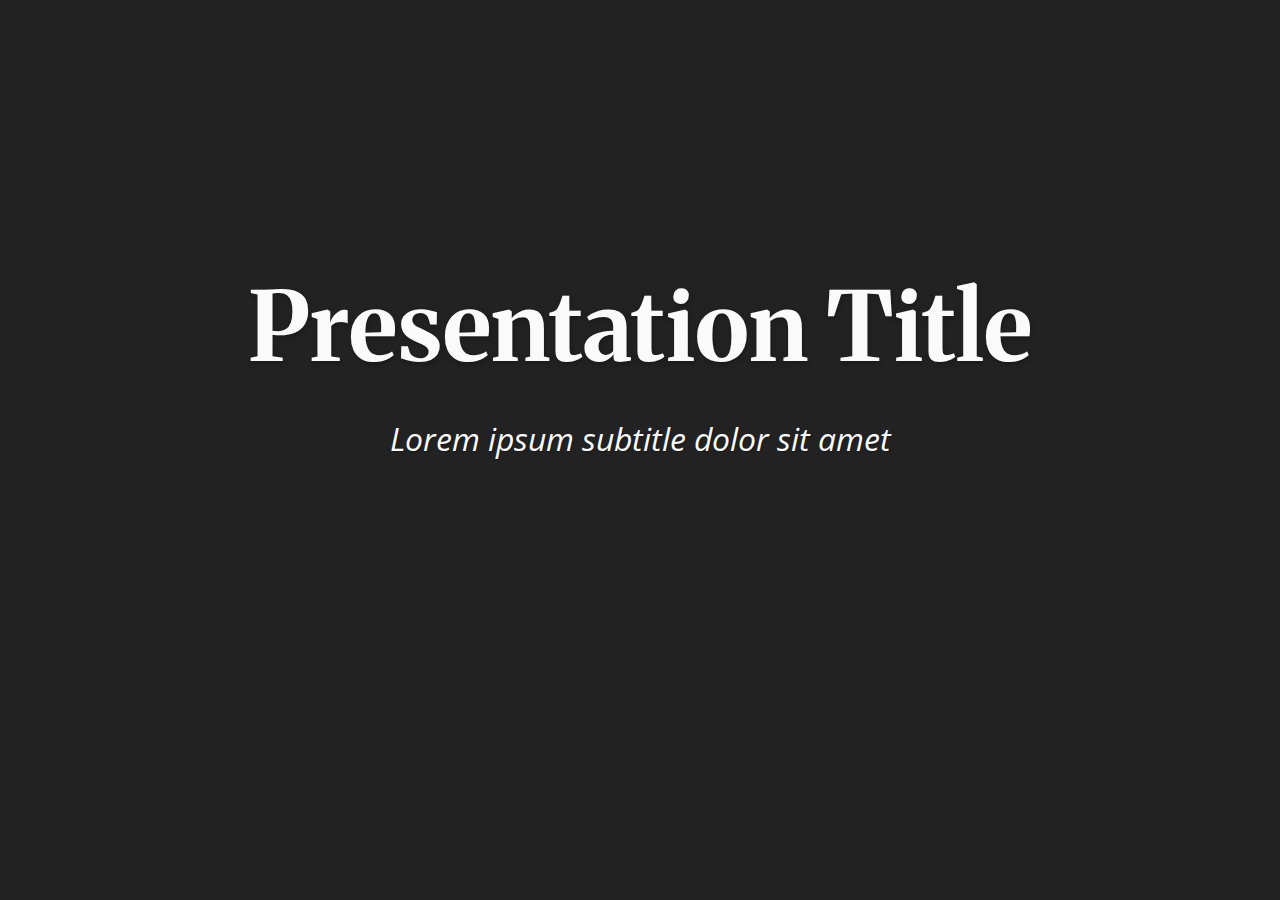
==== light/index.html @ 7c797211 "regenerated example presentation" ====
<!doctype html>
<html>
<head>
  <meta charset="utf-8">
  <meta name="viewport" content="width=device-width, initial-scale=1.0, maximum-scale=1.0, user-scalable=0">
  <title>Presentation Title</title>
  <link href='http://fonts.googleapis.com/css?family=Source+Code+Pro:200,300,400,500,600,700,900' rel='stylesheet' type='text/css'>
  <link href='http://fonts.googleapis.com/css?family=Open+Sans:300italic,400italic,600italic,700italic,800italic,400,300,600,700,800' rel='stylesheet' type='text/css'>
  <link href='http://fonts.googleapis.com/css?family=Merriweather:400,300,300italic,400italic,700,700italic,900,900italic' rel='stylesheet' type='text/css'>
  <style type="text/css">
    /* Color Palette Based on Monokai

          body : #fafafa, #191919
    blockquote : #efefef, #444444
         links : #1db4d0
           pre : #272822, #75715e, #dddddd, #f92672,
                 #a6e22e, #66d9ef, #bf79db
*/

/* Theme styles */

body {
  font-family: 'Open Sans', sans-serif;
  color: #191919;
  background-color: #fafafa;
  font-size: 100%;
}

/* custom slide styles */

/* fade.jpg, wireballblack.png, space.png, snow2.jpg, pinstripe_rain.png, orion.jpg, nodes.jpg */

#slide-1 {
  background: #222 url(fade.jpg) center center no-repeat;
  background-size: cover;
  color: #fafafa;
}

#slide-1 h1 {
  text-shadow: 1px 2px 4px #191919;
}

#slide-1 p {
  text-shadow: 1px 1px 1px #191919;
}

.center {
  text-align: center;
}

img.badge {
  height: 128px;
  width: 128px !important;
  border-radius: 50% !important;
}

/* presentation styles */

.slide {
  position: absolute;
  top: 0; bottom: 0;
  left: 0; right: 0;
  padding: 100px;
}

.slide-content {
  width: 100%;
  height: 100%;
  overflow: hidden;
  margin: 0 auto;
  padding: 0;

  font-weight: 200;
  font-size: 200%;
  line-height: 1.375;
}

.slide-content img {
  border-radius: 3px;
  width: 100%;
}

.controls {
  position: absolute;
  bottom: 10px;
  left: 10px;
}

.arrow {
  width: 0; height: 0;
  border: 15px solid #efefef;
  float: left;
  margin-right: 15px;

  -webkit-touch-callout: none;
  -webkit-user-select: none;
  -khtml-user-select: none;
  -moz-user-select: none;
  -ms-user-select: none;
  user-select: none;
}

.prev {
  border-top-color: transparent;
  border-bottom-color: transparent;
  border-left-color: transparent;

  border-left-width: 0;
  border-right-width: 25px;
}

.next {
  border-top-color: transparent;
  border-bottom-color: transparent;
  border-right-color: transparent;

  border-left-width: 25px;
  border-right-width: 0;
}

.prev:hover {
  border-right-color: #444;
  cursor: pointer;
}

.next:hover {
  border-left-color: #444;
  cursor: pointer;
}

h1, h2, h3 {
  font-family: 'Merriweather', serif;
}

h1 {
  font-size: 300%;
  line-height: 1.2;
  text-align: center;
  margin: 170px 0 0;
}

h2 {
  font-size: 100%;
  line-height: 1.2;
  margin: 5px 0;
  text-align: center;
  font-weight: 200;
}

h3 {
  font-size: 140%;
  line-height: 1.2;
  border-bottom: 2px ridge #191919;
  margin: 0;
  padding-bottom: 15px;
}

ul {
  padding: 20px 0 0 60px;
  font-weight: 200;
  line-height: 1.375;
}

blockquote {
  background: #efefef;
  margin-left: 0;
  padding-left: 20px;
  border-left: 5px solid #444;
  border-radius: 0 3px 3px 0;
}

blockquote p {
  color: #444;
  padding: 0.5em;
}

.left {
  float: left;
  width: 48%;
}

.right {
  float: right;
  width: 48%;
}

.author h1 {
  font-size: 170%;
  font-weight: 200;
  text-align: center;
  margin-bottom: 30px;
}

.author h3 {
  font-weight: 100;
  text-align: center;
  font-size: 95%;
  border: none;
}

.author h3.twitter::before {
  content: 'Twitter: '
}

.author h3.github::before {
  content: 'Github: '
}

.author h3.email::before {
  content: 'Email: '
}

.author h3.url::before {
  content: 'Web: '
}

a {
  text-decoration: none;
  color: #1DB4D0;
}

a:hover {
  color: #1DB4D0;
  border-bottom: 1px solid #1DB4D0;
}

pre {
  font-size: 75%;
  line-height: 1.3;
}

table td, table th {
  padding-right: 3em;
  text-align: left;
}

.progress {
  position: fixed;
  top: 0; left: 0; right: 0;
  height: 3px;
}

.progress-bar {
  width: 0%;
  height: 3px;
  background-color: #A6E22E;

  -webkit-transition: width 0.15s ease-out;
  -moz-transition: width 0.15s ease-out;
  -o-transition: width 0.15s ease-out;
  transition: width 0.15s ease-out;
}

.hidden {
  display: none;
}

/* code highlighting */

code {
  background-color: #272822;
  border-radius: 3px;
  color: #fafafa;
  padding: 0.1em 0.35em;
}

pre code {
  display: block;
  font-family: 'Source Code Pro';
  font-weight: 400;
  padding: 0.5em;
  background: #272822;
  overflow-y: hidden;
}

pre .tag,
pre .tag .title,
pre .keyword,
pre .literal,
pre .change,
pre .winutils,
pre .flow,
pre .lisp .title,
pre .clojure .built_in,
pre .nginx .title,
pre .tex .special {
  color: #F92672;
}

pre code {
  color: #DDD;
}

pre code .constant {
  color: #66D9EF;
}

pre .class .title {
  color: white;
}

pre .attribute,
pre .symbol,
pre .symbol .string,
pre .value,
pre .regexp {
  color: #BF79DB;
}

pre .tag .value,
pre .string,
pre .subst,
pre .title,
pre .haskell .type,
pre .preprocessor,
pre .ruby .class .parent,
pre .built_in,
pre .sql .aggregate,
pre .django .template_tag,
pre .django .variable,
pre .smalltalk .class,
pre .javadoc,
pre .django .filter .argument,
pre .smalltalk .localvars,
pre .smalltalk .array,
pre .attr_selector,
pre .pseudo,
pre .addition,
pre .stream,
pre .envvar,
pre .apache .tag,
pre .apache .cbracket,
pre .tex .command,
pre .prompt {
  color: #A6E22E;
}

pre .comment,
pre .java .annotation,
pre .python .decorator,
pre .template_comment,
pre .pi,
pre .doctype,
pre .deletion,
pre .shebang,
pre .apache .sqbracket,
pre .tex .formula {
  color: #75715E;
}

pre .keyword,
pre .literal,
pre .css .id,
pre .phpdoc,
pre .title,
pre .haskell .type,
pre .vbscript .built_in,
pre .sql .aggregate,
pre .rsl .built_in,
pre .smalltalk .class,
pre .diff .header,
pre .chunk,
pre .winutils,
pre .bash .variable,
pre .apache .tag,
pre .tex .special,
pre .request,
pre .status {
  font-weight: 600;
}

pre .coffeescript .javascript,
pre .javascript .xml,
pre .tex .formula,
pre .xml .javascript,
pre .xml .vbscript,
pre .xml .css,
pre .xml .cdata {
  opacity: 0.5;
}

/* responsiveness */

@media (max-width: 850px) {

  body {
    font-size: 70%;
  }

  .slide-content {
    width: auto;
  }

  img {
    border-radius: 3px;
    width: 100%;
  }

  h1 {
    margin-top: 120px;
  }

  .prev, .prev:hover {
    border-right-color: rgba(135, 135, 135, 0.5);
  }

  .next, .next:hover {
    border-left-color: rgba(135, 135, 135, 0.5);
  }
}

@media (max-width: 480px) {
  body {
    font-size: 50%;
    overflow: hidden;
  }

  .slide-content {
    padding: 10px;
    margin-top: 10px;
    height: 340px;
  }

  h1 {
    margin-top: 50px;
  }

  ul {
    padding-left: 25px;
  }
}

@media print {
  * {
    -webkit-print-color-adjust: exact;
  }

  @page {
    size: letter;
  }

  .hidden {
    display: inline;
  }

  html {
    width: 100%;
    height: 100%;
    overflow: visible;
  }

  body {
    margin: 0 auto !important;
    border: 0;
    padding: 0;
    float: none !important;
    overflow: visible;
    background: none !important;
    font-size: 52%;
  }

  .progress, .controls {
    display: none;
  }

  .slide {
    position: static;
  }

  .slide-content {
    border: 1px solid #222;
    margin-top: 0;
    margin-bottom: 40px;
    height: 3.5in;
    overflow: visible;
  }

  .slide:nth-child(even) {
    /* 2 slides per page */
    page-break-before: always;
  }
}

  </style>
</head>
<body>
    <div class="progress">
    <div class="progress-bar"></div>
  </div>

  <div class="slide  center" id="slide-1">
    <section class="slide-content"><h1 id="presentation-title">Presentation Title</h1>
<p><strong><em>Lorem ipsum subtitle dolor sit amet</em></strong></p>
</section>
  </div>
  <div class="slide hidden" id="slide-2">
    <section class="slide-content"><h3 id="cleaver-dark">Cleaver Dark</h3>
<p><strong>Cleaver</strong> <em>Dark</em> builds on <a href="http://github.com/jdan/cleaver-retro">Cleaver Retro</a>, uses <strong><em>Open Sans</em></strong> for the body text, Merriweather for the headings and Adobe&#39;s Source Code Pro for <code>code</code>.</p>
<hr>
<blockquote>
<p>It&#39;s pretty cool.</p>
</blockquote>
<p>By <a href="https://twitter.com/svdb">@svdb</a>.</p>
</section>
  </div>
  <div class="slide hidden" id="slide-3">
    <section class="slide-content"><p><img src="http://placehold.it/1500x500" alt="test"></p>
<table>
<thead>
<tr>
<th>Title</th>
<th>Description</th>
</tr>
</thead>
<tbody>
<tr>
<td>Item 1</td>
<td>Red</td>
</tr>
<tr>
<td>Item B</td>
<td>Blue</td>
</tr>
</tbody>
</table>
</section>
  </div>
  <div class="slide hidden" id="slide-4">
    <section class="slide-content"><div class="left">
<img src="http://placehold.it/1500x800" alt="test">
</div>
<div class="right">
Lorem ipsum dolor sit amet, consectetur adipiscing elit. Donec suscipit aliquam aliquam. Nulla ultricies nisi quis leo gravida, lacinia auctor nisl dignissim.
</div></section>
  </div>
  <div class="slide hidden" id="slide-5">
    <section class="slide-content"><h3 id="a-list-of-things">A list of things</h3>
<ul>
<li>Item 1</li>
<li>Item B</li>
<li>Item gamma</li>
</ul>
<p>No need for multiple templates! <a href="http://google.com">Another link</a>.</p>
<p>More text.</p>
</section>
  </div>
  <div class="slide hidden" id="slide-6">
    <section class="slide-content"><h3 id="unicode">Unicode</h3>
<ul>
<li>██████████ █████</li>
<li>林花謝了春紅 太匆匆</li>
<li>胭脂淚 留人醉 幾時重</li>
<li>Matching Pairs «»‹› “”‘’「」〈〉《》〔〕</li>
<li>Greek αβγδ εζηθ ικλμ νξοπ ρςτυ φχψω</li>
<li>currency  ¤ $ ¢ € ₠ £ ¥</li>
</ul>
</section>
  </div>
  <div class="slide hidden" id="slide-7">
    <section class="slide-content"><pre><code class="lang-ruby"><span class="class"><span class="keyword">class</span> <span class="title">Doge</span></span>
  <span class="function"><span class="keyword">def</span> <span class="title">bark</span></span>
    puts <span class="string">"Woof!"</span>
  <span class="keyword">end</span>
<span class="keyword">end</span></code></pre>
</section>
  </div>
  <div class="slide hidden" id="slide-8">
    <section class="slide-content"><h3 id="a-code-example">A code example</h3>
<pre><code class="lang-ruby"><span class="comment"># comment</span>
<span class="class"><span class="keyword">class</span> <span class="title">Dog</span></span>
  <span class="function"><span class="keyword">def</span> <span class="title">initialize</span><span class="params">(name, color, bark)</span></span>
    <span class="comment"># code</span>
  <span class="keyword">end</span>
<span class="keyword">end</span>

skippy = <span class="constant">Dog</span>.new()
skippy.bark()</code></pre>
<p>And here is some <code>inline code</code> to check out.</p>
</section>
  </div>
  <div class="slide hidden  center" id="slide-9">
    <section class="slide-content"><p><img class="badge" src="https://pbs.twimg.com/profile_images/527211840250474496/UmC1pY-x.png" alt="@svdb"></p>
<h3 id="sjaak-van-den-berg">Sjaak van den Berg</h3>
<p>Email: <a href="mailto:mail@svdb.co">mail@svdb.co</a><br />
Twitter: <a href="#">@svdb</a><br />
Web: <a href="http://svdb.co">svdb.co</a></p>
</section>
  </div>



  <script type="text/javascript">
    /**
 * Returns the current page number of the presentation.
 */
function currentPosition() {
  return parseInt(document.querySelector('.slide:not(.hidden)').id.slice(6));
}


/**
 * Navigates forward n pages
 * If n is negative, we will navigate in reverse
 */
function navigate(n) {
  var position = currentPosition();
  var numSlides = document.getElementsByClassName('slide').length;

  /* Positions are 1-indexed, so we need to add and subtract 1 */
  var nextPosition = (position - 1 + n) % numSlides + 1;

  /* Normalize nextPosition in-case of a negative modulo result */
  nextPosition = (nextPosition - 1 + numSlides) % numSlides + 1;

  document.getElementById('slide-' + position).classList.add('hidden');
  document.getElementById('slide-' + nextPosition).classList.remove('hidden');

  updateProgress();
  updateURL();
  updateTabIndex();
}


/**
 * Updates the current URL to include a hashtag of the current page number.
 */
function updateURL() {
  window.history.replaceState({} , null, '#' + currentPosition());
}


/**
 * Sets the progress indicator.
 */
function updateProgress() {
  var progressBar = document.querySelector('.progress-bar');

  if (progressBar !== null) {
    var numSlides = document.getElementsByClassName('slide').length;
    var position = currentPosition() - 1;
    var percent = (numSlides === 1) ? 100 : 100 * position / (numSlides - 1);
    progressBar.style.width = percent.toString() + '%';
  }
}


/**
 * Removes tabindex property from all links on the current slide, sets
 * tabindex = -1 for all links on other slides. Prevents slides from appearing
 * out of control.
 */
function updateTabIndex() {
  var allLinks = document.querySelectorAll('.slide a');
  var position = currentPosition();
  var currentPageLinks = document.getElementById('slide-' + position).querySelectorAll('a');
  var i;

  for (i = 0; i < allLinks.length; i++) {
    allLinks[i].setAttribute('tabindex', -1);
  }

  for (i = 0; i < currentPageLinks.length; i++) {
    currentPageLinks[i].removeAttribute('tabindex');
  }
}

/**
 * Determines whether or not we are currently in full screen mode
 */
function isFullScreen() {
  return document.fullscreenElement ||
         document.mozFullScreenElement ||
         document.webkitFullscreenElement ||
         document.msFullscreenElement;
}

/**
 * Toggle fullScreen mode on document element.
 * Works on chrome (>= 15), firefox (>= 9), ie (>= 11), opera(>= 12.1), safari (>= 5).
 */
function toggleFullScreen() {
  /* Convenient renames */
  var docElem = document.documentElement;
  var doc = document;

  docElem.requestFullscreen =
      docElem.requestFullscreen ||
      docElem.msRequestFullscreen ||
      docElem.mozRequestFullScreen ||
      docElem.webkitRequestFullscreen.bind(docElem, Element.ALLOW_KEYBOARD_INPUT);

  doc.exitFullscreen =
      doc.exitFullscreen ||
      doc.msExitFullscreen ||
      doc.mozCancelFullScreen ||
      doc.webkitExitFullscreen;

  isFullScreen() ? doc.exitFullscreen() : docElem.requestFullscreen();
}

document.addEventListener('DOMContentLoaded', function () {
  // Update the tabindex to prevent weird slide transitioning
  updateTabIndex();

  // If the location hash specifies a page number, go to it.
  var page = window.location.hash.slice(1);
  if (page) {
    navigate(parseInt(page) - 1);
  }

  document.onkeydown = function (e) {
    var kc = e.keyCode;

    // left, down, H, J, backspace, PgUp - BACK
    // up, right, K, L, space, PgDn - FORWARD
    // enter - FULLSCREEN
    if (kc === 37 || kc === 40 || kc === 8 || kc === 72 || kc === 74 || kc === 33) {
      navigate(-1);
    } else if (kc === 38 || kc === 39 || kc === 32 || kc === 75 || kc === 76 || kc === 34) {
      navigate(1);
    } else if (kc === 13) {
      toggleFullScreen();
    }
  };

  if (document.querySelector('.next') && document.querySelector('.prev')) {
    document.querySelector('.next').onclick = function (e) {
      e.preventDefault();
      navigate(1);
    };

    document.querySelector('.prev').onclick = function (e) {
      e.preventDefault();
      navigate(-1);
    };
  }
});

  </script>
</body>
</html>
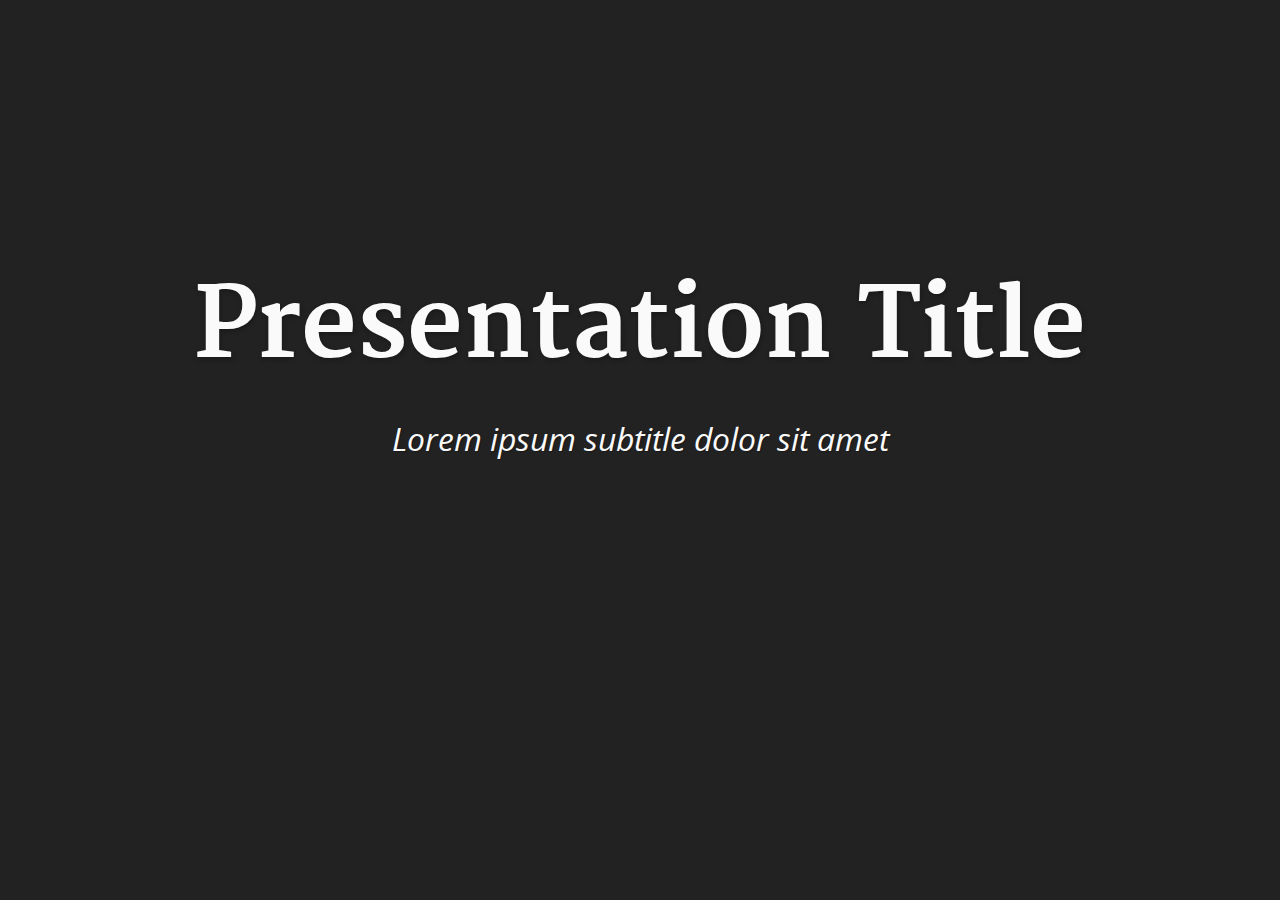
==== commit 924eb206: "Regenerate presentation" ====
--- a/light/index.html
+++ b/light/index.html
@@ -4,36 +4,188 @@
   <meta charset="utf-8">
   <meta name="viewport" content="width=device-width, initial-scale=1.0, maximum-scale=1.0, user-scalable=0">
   <title>Presentation Title</title>
-  <link href='http://fonts.googleapis.com/css?family=Source+Code+Pro:200,300,400,500,600,700,900' rel='stylesheet' type='text/css'>
-  <link href='http://fonts.googleapis.com/css?family=Open+Sans:300italic,400italic,600italic,700italic,800italic,400,300,600,700,800' rel='stylesheet' type='text/css'>
-  <link href='http://fonts.googleapis.com/css?family=Merriweather:400,300,300italic,400italic,700,700italic,900,900italic' rel='stylesheet' type='text/css'>
   <style type="text/css">
     /* Color Palette Based on Monokai
 
-          body : #fafafa, #191919
-    blockquote : #efefef, #444444
-         links : #1db4d0
-           pre : #272822, #75715e, #dddddd, #f92672,
-                 #a6e22e, #66d9ef, #bf79db
+white       : #fafafa
+light grey  : #efefef
+grey        : #75715e
+dark grey   : #272822
+black       : #191919
+
+light blue  : #66d9ef
+blue        : #1db4d0
+lavender    : #bf79db
+magenta     : #f92672
+light green : #a6e22e
 */
 
-/* Theme styles */
-
+/* Local Fonts */
+@font-face {
+  font-family: 'Open Sans';
+  font-style: normal;
+  font-weight: 300;
+  src: url('fonts/opensans/300.woff2') format('woff2'),
+       url('fonts/opensans/300.woff') format('woff');
+}
+
+@font-face {
+  font-family: 'Open Sans';
+  font-style: normal;
+  font-weight: 400;
+  src: url('fonts/opensans/400.woff2') format('woff2'),
+       url('fonts/opensans/400.woff') format('woff');
+}
+
+@font-face {
+  font-family: 'Open Sans';
+  font-style: normal;
+  font-weight: 600;
+  src: url('fonts/opensans/600.woff2') format('woff2'),
+       url('fonts/opensans/600.woff') format('woff');
+}
+
+@font-face {
+  font-family: 'Open Sans';
+  font-style: normal;
+  font-weight: 700;
+  src: url('fonts/opensans/700.woff2') format('woff2'),
+       url('fonts/opensans/700.woff') format('woff');
+}
+
+@font-face {
+  font-family: 'Open Sans';
+  font-style: normal;
+  font-weight: 800;
+  src: url('fonts/opensans/800.woff2') format('woff2'),
+       url('fonts/opensans/800.woff') format('woff');
+}
+
+@font-face {
+  font-family: 'Open Sans';
+  font-style: italic;
+  font-weight: 300;
+  src: url('fonts/opensans/300i.woff2') format('woff2'),
+       url('fonts/opensans/300i.woff') format('woff');
+}
+
+@font-face {
+  font-family: 'Open Sans';
+  font-style: italic;
+  font-weight: 400;
+  src: url('fonts/opensans/400i.woff2') format('woff2'),
+       url('fonts/opensans/400i.woff') format('woff');
+}
+
+@font-face {
+  font-family: 'Open Sans';
+  font-style: italic;
+  font-weight: 600;
+  src: url('fonts/opensans/600i.woff2') format('woff2'),
+       url('fonts/opensans/600i.woff') format('woff');
+}
+
+@font-face {
+  font-family: 'Open Sans';
+  font-style: italic;
+  font-weight: 700;
+  src: url('fonts/opensans/700i.woff2') format('woff2'),
+       url('fonts/opensans/700i.woff') format('woff');
+}
+
+@font-face {
+  font-family: 'Open Sans';
+  font-style: italic;
+  font-weight: 800;
+  src: url('fonts/opensans/800i.woff2') format('woff2'),
+       url('fonts/opensans/800i.woff') format('woff');
+}
+
+@font-face {
+  font-family: 'Merriweather';
+  font-style: normal;
+  font-weight: 400;
+  src: url('fonts/merriweather/400.woff2') format('woff2'),
+       url('fonts/merriweather/400.woff') format('woff');
+}
+
+@font-face {
+  font-family: 'Merriweather';
+  font-style: normal;
+  font-weight: 700;
+  src: url('fonts/merriweather/700.woff2') format('woff2'),
+       url('fonts/merriweather/700.woff') format('woff');
+}
+
+@font-face {
+  font-family: 'Merriweather';
+  font-style: normal;
+  font-weight: 900;
+  src: url('fonts/merriweather/900.woff2') format('woff2'),
+       url('fonts/merriweather/900.woff') format('woff');
+}
+
+@font-face {
+  font-family: 'Merriweather';
+  font-style: italic;
+  font-weight: 400;
+  src: url('fonts/merriweather/400i.woff2') format('woff2'),
+       url('fonts/merriweather/400i.woff') format('woff');
+}
+
+@font-face {
+  font-family: 'Merriweather';
+  font-style: italic;
+  font-weight: 700;
+  src: url('fonts/merriweather/700i.woff2') format('woff2'),
+       url('fonts/merriweather/700i.woff') format('woff');
+}
+
+@font-face {
+  font-family: 'Merriweather';
+  font-style: italic;
+  font-weight: 900;
+  src: url('fonts/merriweather/900i.woff2') format('woff2'),
+       url('fonts/merriweather/900i.woff') format('woff');
+}
+
+@font-face {
+  font-family: 'Fira Mono';
+  font-style: normal;
+  font-weight: 400;
+  src: url('fonts/fira/400.woff2') format('woff2'),
+       url('fonts/fira/400.woff') format('woff');
+}
+
+@font-face {
+  font-family: 'Fira Mono';
+  font-style: normal;
+  font-weight: 500;
+  src: url('fonts/fira/500.woff2') format('woff2'),
+       url('fonts/fira/500.woff') format('woff');
+}
+
+@font-face {
+  font-family: 'Fira Mono';
+  font-style: normal;
+  font-weight: 700;
+  src: url('fonts/fira/700.woff2') format('woff2'),
+       url('fonts/fira/700.woff') format('woff');
+}
+
+/* Theme Styles */
 body {
   font-family: 'Open Sans', sans-serif;
+  font-size: 100%;
   color: #191919;
   background-color: #fafafa;
-  font-size: 100%;
-}
-
-/* custom slide styles */
-
-/* fade.jpg, wireballblack.png, space.png, snow2.jpg, pinstripe_rain.png, orion.jpg, nodes.jpg */
-
+}
+
+/* Custom Slide Styles */
 #slide-1 {
-  background: #222 url(fade.jpg) center center no-repeat;
+  color: #fafafa;
+  background: #222 url('fade.jpg') center center no-repeat;
   background-size: cover;
-  color: #fafafa;
 }
 
 #slide-1 h1 {
@@ -54,30 +206,30 @@
   border-radius: 50% !important;
 }
 
-/* presentation styles */
-
+/* Presentation Styles */
 .slide {
   position: absolute;
-  top: 0; bottom: 0;
-  left: 0; right: 0;
+  top: 0;
+  right: 0;
+  bottom: 0;
+  left: 0;
   padding: 100px;
 }
 
 .slide-content {
+  height: 100%;
   width: 100%;
-  height: 100%;
-  overflow: hidden;
   margin: 0 auto;
   padding: 0;
-
+  font-size: 200%;
   font-weight: 200;
-  font-size: 200%;
   line-height: 1.375;
+  overflow: hidden;
 }
 
 .slide-content img {
+  width: 100%;
   border-radius: 3px;
-  width: 100%;
 }
 
 .controls {
@@ -87,91 +239,91 @@
 }
 
 .arrow {
-  width: 0; height: 0;
+  float: left;
+  height: 0;
+  width: 0;
+  margin-right: 15px;
   border: 15px solid #efefef;
-  float: left;
-  margin-right: 15px;
-
   -webkit-touch-callout: none;
-  -webkit-user-select: none;
-  -khtml-user-select: none;
-  -moz-user-select: none;
-  -ms-user-select: none;
-  user-select: none;
+    -webkit-user-select: none;
+     -khtml-user-select: none;
+       -moz-user-select: none;
+        -ms-user-select: none;
+            user-select: none;
 }
 
 .prev {
   border-top-color: transparent;
+  border-right-width: 25px;
   border-bottom-color: transparent;
   border-left-color: transparent;
-
   border-left-width: 0;
-  border-right-width: 25px;
 }
 
 .next {
   border-top-color: transparent;
+  border-right-color: transparent;
+  border-right-width: 0;
   border-bottom-color: transparent;
-  border-right-color: transparent;
-
   border-left-width: 25px;
-  border-right-width: 0;
 }
 
 .prev:hover {
-  border-right-color: #444;
+  border-right-color: #272822;
   cursor: pointer;
 }
 
 .next:hover {
-  border-left-color: #444;
+  border-left-color: #272822;
   cursor: pointer;
 }
 
-h1, h2, h3 {
+h1,
+h2,
+h3 {
   font-family: 'Merriweather', serif;
 }
 
 h1 {
+  margin: 170px 0 0;
   font-size: 300%;
+  text-align: center;
   line-height: 1.2;
+}
+
+h2 {
+  margin: 5px 0;
+  font-size: 100%;
+  font-weight: 200;
   text-align: center;
-  margin: 170px 0 0;
-}
-
-h2 {
-  font-size: 100%;
   line-height: 1.2;
-  margin: 5px 0;
-  text-align: center;
-  font-weight: 200;
 }
 
 h3 {
+  margin: 0;
+  padding-bottom: 15px;
   font-size: 140%;
   line-height: 1.2;
   border-bottom: 2px ridge #191919;
-  margin: 0;
-  padding-bottom: 15px;
 }
 
 ul {
-  padding: 20px 0 0 60px;
   font-weight: 200;
   line-height: 1.375;
+  padding: 20px 0 0 60px;
 }
 
 blockquote {
+  padding-left: 20px;
+  margin-left: 0;
   background: #efefef;
-  margin-left: 0;
-  padding-left: 20px;
-  border-left: 5px solid #444;
+  border-left: 5px solid #272822;
   border-radius: 0 3px 3px 0;
 }
 
 blockquote p {
-  color: #444;
-  padding: 0.5em;
+  padding: .5em;
+  color: #272822;
 }
 
 .left {
@@ -185,43 +337,47 @@
 }
 
 .author h1 {
+  margin-bottom: 30px;
   font-size: 170%;
   font-weight: 200;
   text-align: center;
-  margin-bottom: 30px;
 }
 
 .author h3 {
+  font-size: 95%;
   font-weight: 100;
   text-align: center;
-  font-size: 95%;
   border: none;
 }
 
 .author h3.twitter::before {
-  content: 'Twitter: '
+  content: 'Twitter: ';
 }
 
 .author h3.github::before {
-  content: 'Github: '
+  content: 'Github: ';
 }
 
 .author h3.email::before {
-  content: 'Email: '
+  content: 'Email: ';
 }
 
 .author h3.url::before {
-  content: 'Web: '
+  content: 'Web: ';
 }
 
 a {
   text-decoration: none;
-  color: #1DB4D0;
+  color: #1db4d0;
 }
 
 a:hover {
-  color: #1DB4D0;
-  border-bottom: 1px solid #1DB4D0;
+  color: #1db4d0;
+  border-bottom: 1px solid #1db4d0;
+}
+
+hr {
+  border: 1px solid #272822;
 }
 
 pre {
@@ -229,48 +385,50 @@
   line-height: 1.3;
 }
 
-table td, table th {
+table td,
+table th {
   padding-right: 3em;
   text-align: left;
 }
 
 .progress {
   position: fixed;
-  top: 0; left: 0; right: 0;
+  top: 0;
+  right: 0;
+  left: 0;
   height: 3px;
 }
 
 .progress-bar {
-  width: 0%;
   height: 3px;
-  background-color: #A6E22E;
-
-  -webkit-transition: width 0.15s ease-out;
-  -moz-transition: width 0.15s ease-out;
-  -o-transition: width 0.15s ease-out;
-  transition: width 0.15s ease-out;
+  width: 0;
+  background-color: #a6e22e;
+  -webkit-transition: width .15s ease-out;
+     -moz-transition: width .15s ease-out;
+       -o-transition: width .15s ease-out;
+          transition: width .15s ease-out;
 }
 
 .hidden {
   display: none;
 }
 
-/* code highlighting */
-
+/* Code Highlighting */
 code {
+  padding: .1em .35em;
+  font-family: 'Fira Mono';
+  color: #fafafa;
   background-color: #272822;
   border-radius: 3px;
-  color: #fafafa;
-  padding: 0.1em 0.35em;
 }
 
 pre code {
   display: block;
-  font-family: 'Source Code Pro';
+  padding: .5em;
+  font-family: 'Fira Mono';
   font-weight: 400;
-  padding: 0.5em;
+  overflow-y: hidden;
   background: #272822;
-  overflow-y: hidden;
 }
 
 pre .tag,
@@ -284,19 +442,19 @@
 pre .clojure .built_in,
 pre .nginx .title,
 pre .tex .special {
-  color: #F92672;
+  color: #f92672;
 }
 
 pre code {
-  color: #DDD;
+  color: #75715e;
 }
 
 pre code .constant {
-  color: #66D9EF;
+  color: #66d9ef;
 }
 
 pre .class .title {
-  color: white;
+  color: #fafafa;
 }
 
 pre .attribute,
@@ -304,7 +462,7 @@
 pre .symbol .string,
 pre .value,
 pre .regexp {
-  color: #BF79DB;
+  color: #bf79db;
 }
 
 pre .tag .value,
@@ -332,7 +490,7 @@
 pre .apache .cbracket,
 pre .tex .command,
 pre .prompt {
-  color: #A6E22E;
+  color: #a6e22e;
 }
 
 pre .comment,
@@ -345,7 +503,7 @@
 pre .shebang,
 pre .apache .sqbracket,
 pre .tex .formula {
-  color: #75715E;
+  color: #75715e;
 }
 
 pre .keyword,
@@ -366,7 +524,7 @@
 pre .tex .special,
 pre .request,
 pre .status {
-  font-weight: 600;
+  /* font-weight: 600; */
 }
 
 pre .coffeescript .javascript,
@@ -376,13 +534,11 @@
 pre .xml .vbscript,
 pre .xml .css,
 pre .xml .cdata {
-  opacity: 0.5;
-}
-
-/* responsiveness */
-
+  opacity: .5;
+}
+
+/* Responsiveness */
 @media (max-width: 850px) {
-
   body {
     font-size: 70%;
   }
@@ -392,33 +548,35 @@
   }
 
   img {
+    width: 100%;
     border-radius: 3px;
-    width: 100%;
   }
 
   h1 {
     margin-top: 120px;
   }
 
-  .prev, .prev:hover {
-    border-right-color: rgba(135, 135, 135, 0.5);
-  }
-
-  .next, .next:hover {
-    border-left-color: rgba(135, 135, 135, 0.5);
+  .prev,
+  .prev:hover {
+    border-right-color: rgba(135, 135, 135, .5);
+  }
+
+  .next,
+  .next:hover {
+    border-left-color: rgba(135, 135, 135, .5);
   }
 }
 
 @media (max-width: 480px) {
   body {
+    overflow: hidden;
     font-size: 50%;
-    overflow: hidden;
   }
 
   .slide-content {
+    height: 340px;
     padding: 10px;
     margin-top: 10px;
-    height: 340px;
   }
 
   h1 {
@@ -444,22 +602,23 @@
   }
 
   html {
+    height: 100%;
     width: 100%;
-    height: 100%;
     overflow: visible;
   }
 
   body {
+    float: none !important;
+    padding: 0;
     margin: 0 auto !important;
+    overflow: visible;
+    font-size: 52%;
+    background: none !important;
     border: 0;
-    padding: 0;
-    float: none !important;
-    overflow: visible;
-    background: none !important;
-    font-size: 52%;
-  }
-
-  .progress, .controls {
+  }
+
+  .progress,
+  .controls {
     display: none;
   }
 
@@ -468,11 +627,11 @@
   }
 
   .slide-content {
-    border: 1px solid #222;
     margin-top: 0;
     margin-bottom: 40px;
     height: 3.5in;
     overflow: visible;
+    border: 1px solid #222;
   }
 
   .slide:nth-child(even) {
@@ -494,8 +653,8 @@
 </section>
   </div>
   <div class="slide hidden" id="slide-2">
-    <section class="slide-content"><h3 id="cleaver-dark">Cleaver Dark</h3>
-<p><strong>Cleaver</strong> <em>Dark</em> builds on <a href="http://github.com/jdan/cleaver-retro">Cleaver Retro</a>, uses <strong><em>Open Sans</em></strong> for the body text, Merriweather for the headings and Adobe&#39;s Source Code Pro for <code>code</code>.</p>
+    <section class="slide-content"><h3 id="cleaver-light">Cleaver Light</h3>
+<p><strong>Cleaver</strong> <em>Light</em> builds on <a href="http://github.com/jdan/cleaver-retro">Cleaver Retro</a>, uses <strong><em>Open Sans</em></strong> for the body text, Merriweather for the headings and Adobe&#39;s Source Code Pro for <code>@code</code>.</p>
 <hr>
 <blockquote>
 <p>It&#39;s pretty cool.</p>
@@ -504,7 +663,7 @@
 </section>
   </div>
   <div class="slide hidden" id="slide-3">
-    <section class="slide-content"><p><img src="http://placehold.it/1500x500" alt="test"></p>
+    <section class="slide-content"><p><img src="http://placehold.it/1500x250" alt="test"></p>
 <table>
 <thead>
 <tr>
@@ -527,7 +686,7 @@
   </div>
   <div class="slide hidden" id="slide-4">
     <section class="slide-content"><div class="left">
-<img src="http://placehold.it/1500x800" alt="test">
+<img src="http://placehold.it/1500x750" alt="test">
 </div>
 <div class="right">
 Lorem ipsum dolor sit amet, consectetur adipiscing elit. Donec suscipit aliquam aliquam. Nulla ultricies nisi quis leo gravida, lacinia auctor nisl dignissim.
@@ -547,24 +706,15 @@
   <div class="slide hidden" id="slide-6">
     <section class="slide-content"><h3 id="unicode">Unicode</h3>
 <ul>
-<li>██████████ █████</li>
 <li>林花謝了春紅 太匆匆</li>
 <li>胭脂淚 留人醉 幾時重</li>
 <li>Matching Pairs «»‹› “”‘’「」〈〉《》〔〕</li>
 <li>Greek αβγδ εζηθ ικλμ νξοπ ρςτυ φχψω</li>
-<li>currency  ¤ $ ¢ € ₠ £ ¥</li>
+<li>currency ¤ $ ¢ € ₠ £ ¥</li>
 </ul>
 </section>
   </div>
   <div class="slide hidden" id="slide-7">
-    <section class="slide-content"><pre><code class="lang-ruby"><span class="class"><span class="keyword">class</span> <span class="title">Doge</span></span>
-  <span class="function"><span class="keyword">def</span> <span class="title">bark</span></span>
-    puts <span class="string">"Woof!"</span>
-  <span class="keyword">end</span>
-<span class="keyword">end</span></code></pre>
-</section>
-  </div>
-  <div class="slide hidden" id="slide-8">
     <section class="slide-content"><h3 id="a-code-example">A code example</h3>
 <pre><code class="lang-ruby"><span class="comment"># comment</span>
 <span class="class"><span class="keyword">class</span> <span class="title">Dog</span></span>
@@ -578,7 +728,7 @@
 <p>And here is some <code>inline code</code> to check out.</p>
 </section>
   </div>
-  <div class="slide hidden  center" id="slide-9">
+  <div class="slide hidden  center" id="slide-8">
     <section class="slide-content"><p><img class="badge" src="https://pbs.twimg.com/profile_images/527211840250474496/UmC1pY-x.png" alt="@svdb"></p>
 <h3 id="sjaak-van-den-berg">Sjaak van den Berg</h3>
 <p>Email: <a href="mailto:mail@svdb.co">mail@svdb.co</a><br />
@@ -590,18 +740,12 @@
 
 
   <script type="text/javascript">
-    /**
- * Returns the current page number of the presentation.
- */
+    /* Returns the current page number of the presentation */
 function currentPosition() {
   return parseInt(document.querySelector('.slide:not(.hidden)').id.slice(6));
 }
 
-
-/**
- * Navigates forward n pages
- * If n is negative, we will navigate in reverse
- */
+/* Navigates forward n pages (navigate in reverse if n is negative) */
 function navigate(n) {
   var position = currentPosition();
   var numSlides = document.getElementsByClassName('slide').length;
@@ -620,18 +764,12 @@
   updateTabIndex();
 }
 
-
-/**
- * Updates the current URL to include a hashtag of the current page number.
- */
+/* Updates the current URL to include a hashtag of the current page number */
 function updateURL() {
-  window.history.replaceState({} , null, '#' + currentPosition());
-}
-
-
-/**
- * Sets the progress indicator.
- */
+  window.location.hash = currentPosition();
+}
+
+/* Sets the progress indicator */
 function updateProgress() {
   var progressBar = document.querySelector('.progress-bar');
 
@@ -642,7 +780,6 @@
     progressBar.style.width = percent.toString() + '%';
   }
 }
-
 
 /**
  * Removes tabindex property from all links on the current slide, sets
@@ -664,9 +801,7 @@
   }
 }
 
-/**
- * Determines whether or not we are currently in full screen mode
- */
+/* Determines whether or not we are currently in full screen mode */
 function isFullScreen() {
   return document.fullscreenElement ||
          document.mozFullScreenElement ||
